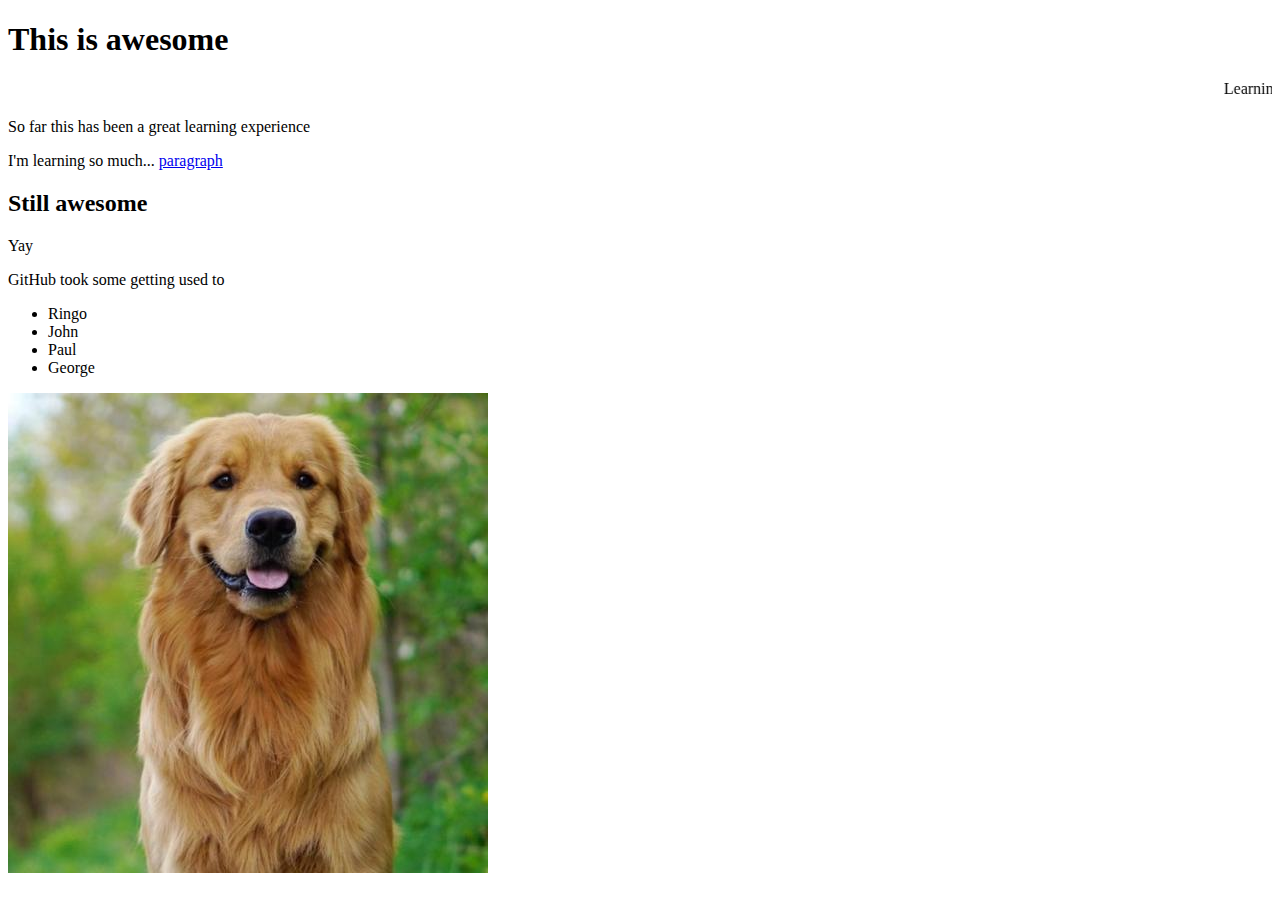
==== index.html @ ea0447c8 "Add files via upload" ====
<!DOCTYPE html> 
<html>
	<head> 
		<title> Branko's 1st Website </title>
	</head>	

	<body> 
		<h1>This is awesome</h1> 

		<marquee>Learning to code</marquee> 
	
		<p>So far this has been a great learning experience</p> 

		<p>I'm learning so much... <a href="second.html">paragraph</a></p>

		<h2>Still awesome</h2> 

		<p>Yay</p> 

		<p>GitHub took some getting used to</p>

		<ul> 
			<li>Ringo</li>
			<li>John</li>
			<li>Paul</li>
			<li>George</li>
		</ul>

		<img src="cutedog.jpg"/>
	</body>

</html>
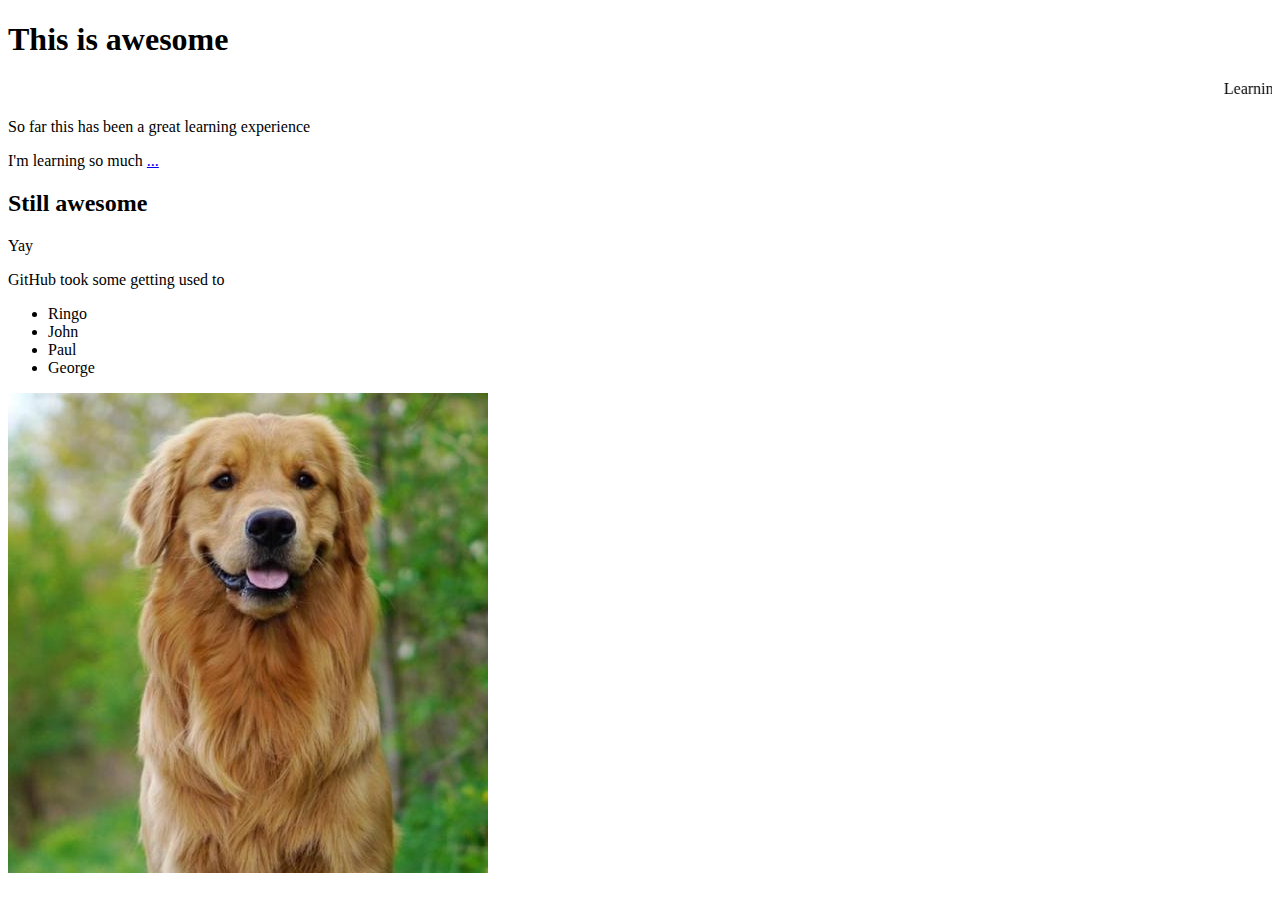
==== commit c62a53ab: "Update index.html" ====
--- a/index.html
+++ b/index.html
@@ -11,7 +11,7 @@
 	
 		<p>So far this has been a great learning experience</p> 
 
-		<p>I'm learning so much... <a href="second.html">paragraph</a></p>
+		<p>I'm learning so much <a href="second.html">...</a></p>
 
 		<h2>Still awesome</h2> 
 
@@ -29,4 +29,4 @@
 		<img src="cutedog.jpg"/>
 	</body>
 
-</html>+</html>
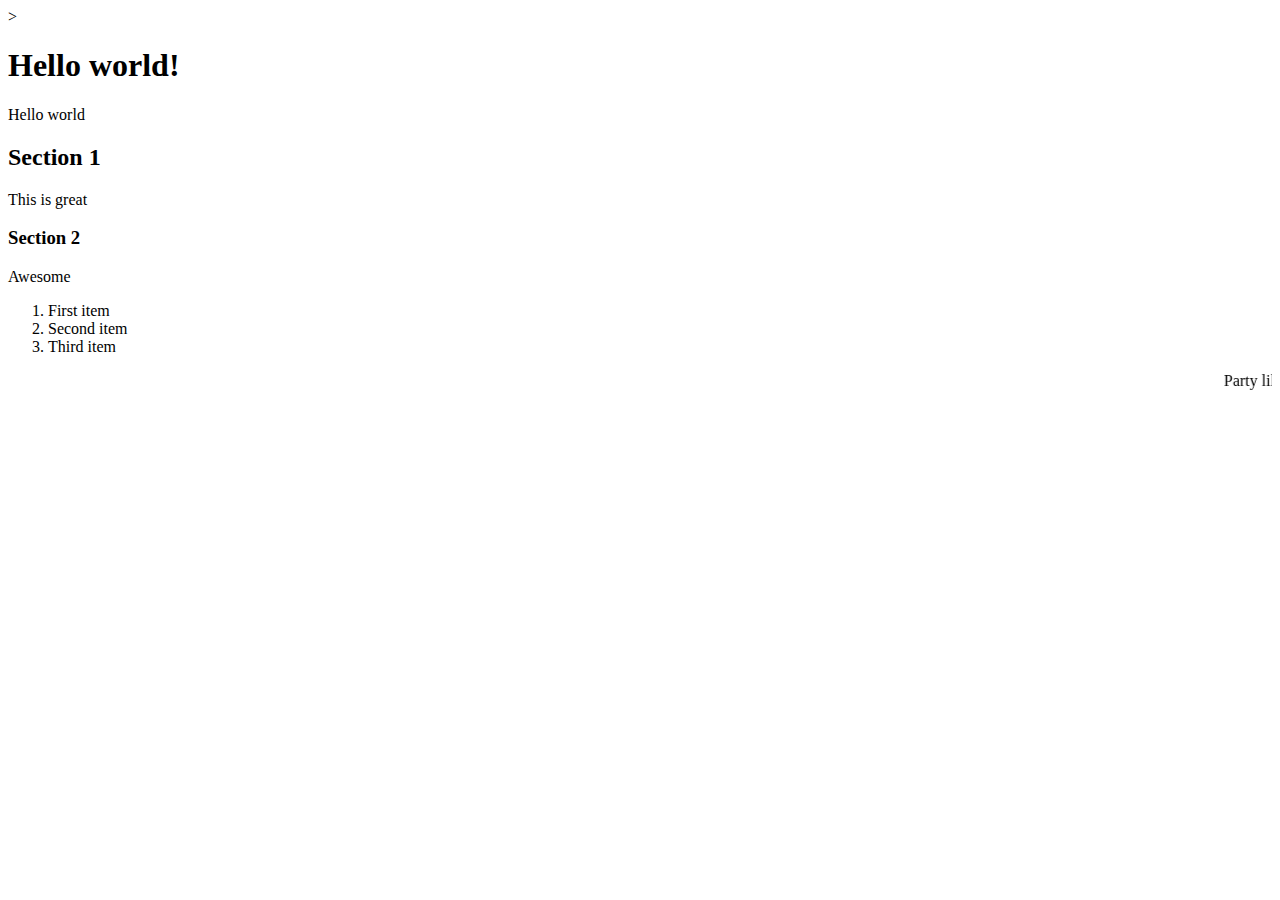
==== commit d520a1a8: "Add files via upload" ====
--- a/index.html
+++ b/index.html
@@ -1,32 +1,29 @@
-<!DOCTYPE html> 
-<html>
-	<head> 
-		<title> Branko's 1st Website </title>
-	</head>	
+<!DOCTYPE html>
 
-	<body> 
-		<h1>This is awesome</h1> 
+<htmL>
+<head>
+    <title>My First Website</title>
+</head>>
 
-		<marquee>Learning to code</marquee> 
-	
-		<p>So far this has been a great learning experience</p> 
+<body>
+    <H1>Hello world!</H1>
 
-		<p>I'm learning so much <a href="second.html">...</a></p>
+    <P>Hello world</P>
 
-		<h2>Still awesome</h2> 
+    <h2>Section 1</h2>
 
-		<p>Yay</p> 
+    <p>This is great</p>
 
-		<p>GitHub took some getting used to</p>
+    <h3>Section 2</h3>
 
-		<ul> 
-			<li>Ringo</li>
-			<li>John</li>
-			<li>Paul</li>
-			<li>George</li>
-		</ul>
+    <P>Awesome</P>
 
-		<img src="cutedog.jpg"/>
-	</body>
+    <ol> 
+        <li>First item</li>
+        <li>Second item</li>
+        <li>Third item</li>
+    </ol>
 
-</html>
+    <marquee> Party like it's 1999 </marquee>
+</body>
+</htmL>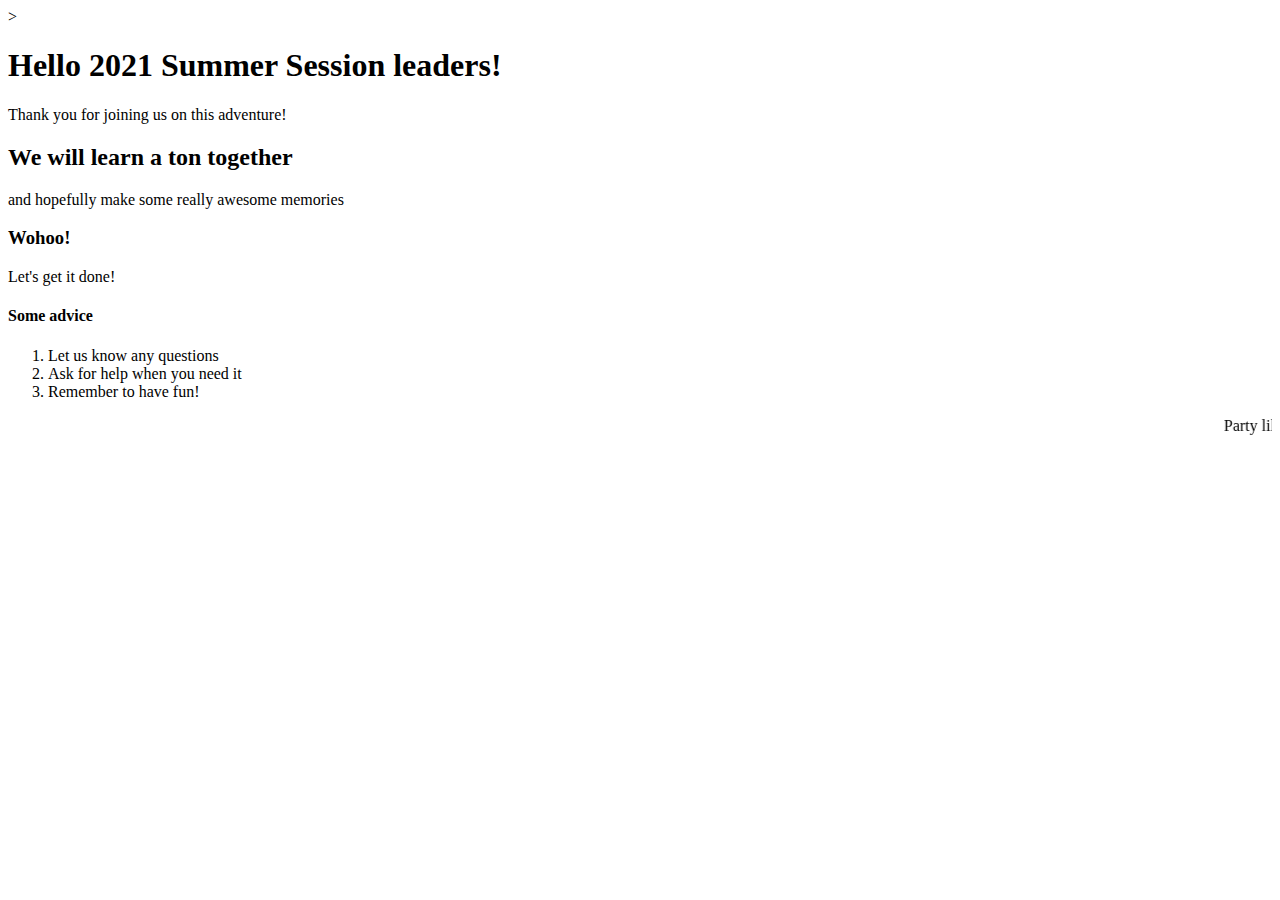
==== commit 81da1334: "Update index.html" ====
--- a/index.html
+++ b/index.html
@@ -2,28 +2,29 @@
 
 <htmL>
 <head>
-    <title>My First Website</title>
+    <title>My First EpiSchool Summer Session Website</title>
 </head>>
 
 <body>
-    <H1>Hello world!</H1>
+    <H1>Hello 2021 Summer Session leaders!</H1>
 
-    <P>Hello world</P>
+    <P>Thank you for joining us on this adventure!</P>
 
-    <h2>Section 1</h2>
+    <h2>We will learn a ton together</h2>
 
-    <p>This is great</p>
+    <p>and hopefully make some really awesome memories</p>
 
-    <h3>Section 2</h3>
+    <h3>Wohoo!</h3>
 
-    <P>Awesome</P>
+    <P>Let's get it done!</P>
 
+    <h4>Some advice</h4>
     <ol> 
-        <li>First item</li>
-        <li>Second item</li>
-        <li>Third item</li>
+        <li>Let us know any questions</li>
+        <li>Ask for help when you need it</li>
+        <li>Remember to have fun!</li>
     </ol>
 
     <marquee> Party like it's 1999 </marquee>
 </body>
-</htmL>+</htmL>
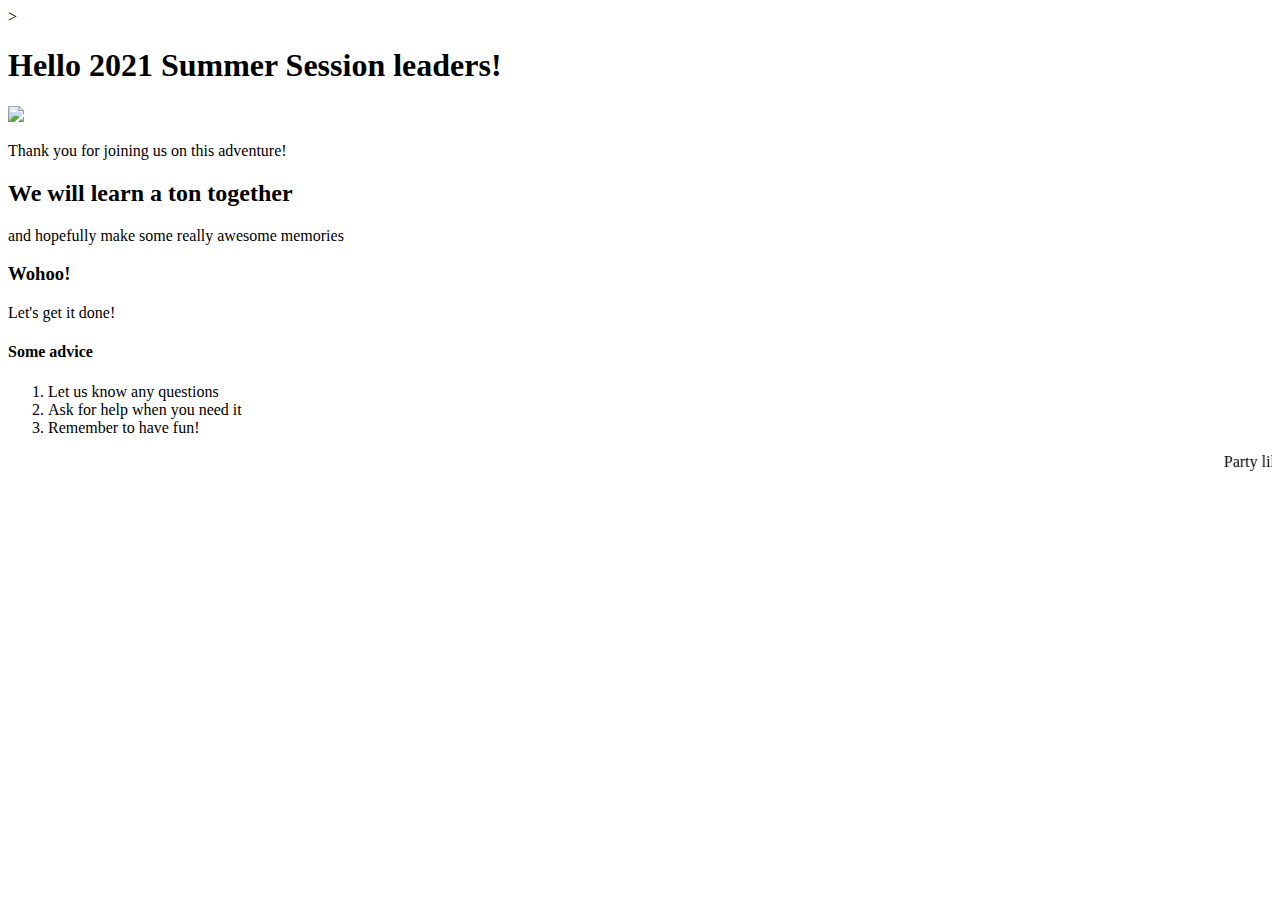
==== commit f2141f23: "Add files via upload" ====
--- a/index.html
+++ b/index.html
@@ -7,6 +7,8 @@
 
 <body>
     <H1>Hello 2021 Summer Session leaders!</H1>
+
+    <img src="EpiSchool Course/Surfing.jpg">
 
     <P>Thank you for joining us on this adventure!</P>
 
@@ -27,4 +29,4 @@
 
     <marquee> Party like it's 1999 </marquee>
 </body>
-</htmL>
+</htmL>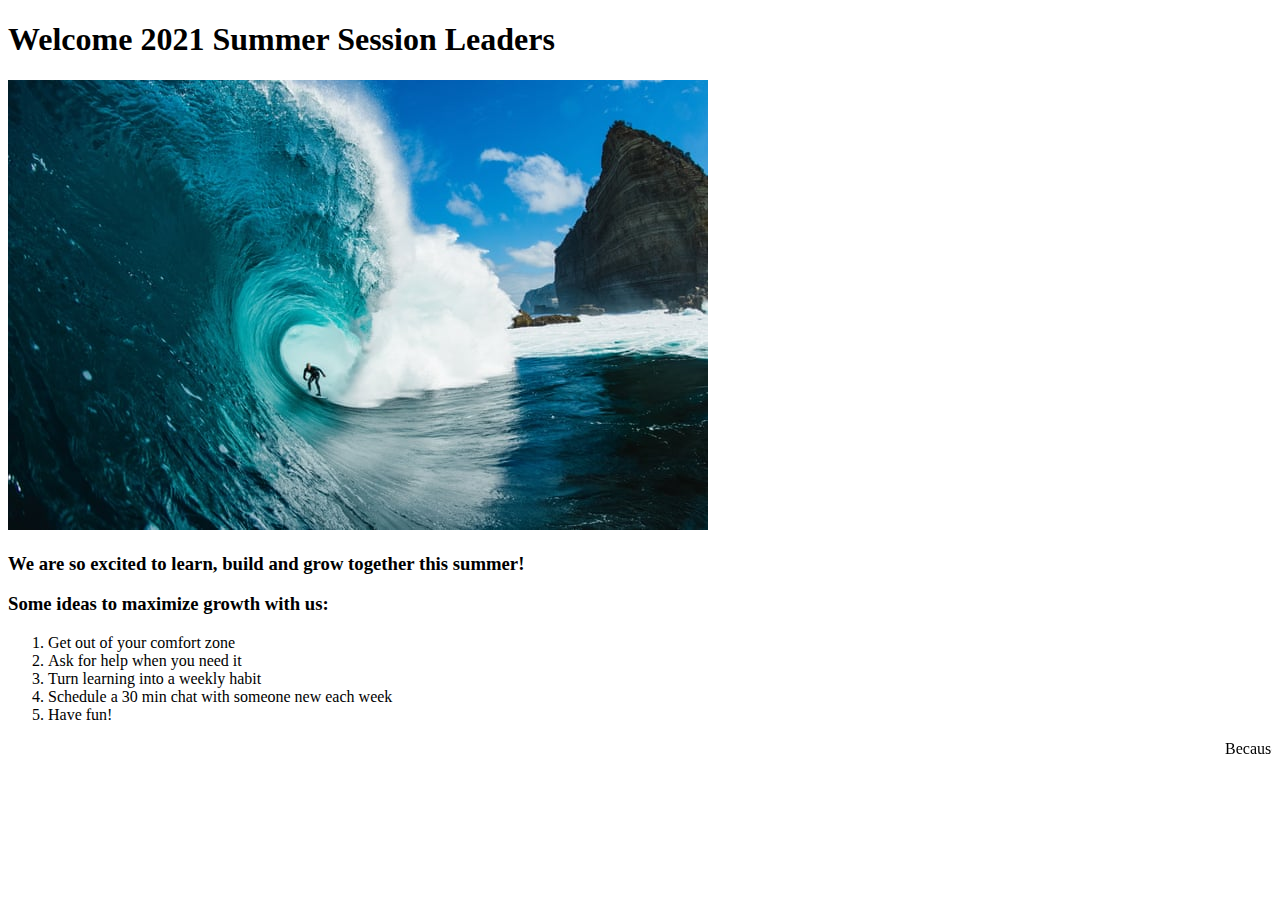
==== commit 1f10a7ee: "Add files via upload" ====
--- a/index.html
+++ b/index.html
@@ -3,30 +3,25 @@
 <htmL>
 <head>
     <title>My First EpiSchool Summer Session Website</title>
-</head>>
+</head>
 
 <body>
-    <H1>Hello 2021 Summer Session leaders!</H1>
 
-    <img src="EpiSchool Course/Surfing.jpg">
+    <H1>Welcome 2021 Summer Session Leaders</H1>
 
-    <P>Thank you for joining us on this adventure!</P>
+    <img src="Surfing.jpg">
 
-    <h2>We will learn a ton together</h2>
+    <h3>We are so excited to learn, build and grow together this summer!</h3>
 
-    <p>and hopefully make some really awesome memories</p>
-
-    <h3>Wohoo!</h3>
-
-    <P>Let's get it done!</P>
-
-    <h4>Some advice</h4>
+    <h3>Some ideas to maximize growth with us:</h3>
     <ol> 
-        <li>Let us know any questions</li>
-        <li>Ask for help when you need it</li>
-        <li>Remember to have fun!</li>
+        <li>Get out of your comfort zone</li>
+        <li>Ask for help when you need it</li>    
+        <li>Turn learning into a weekly habit</li>
+        <li>Schedule a 30 min chat with someone new each week</li>
+        <li>Have fun!</li>
     </ol>
 
-    <marquee> Party like it's 1999 </marquee>
+    <marquee> Because YOU are an EpiSchool member WE want to party like it's 1999 </marquee>
 </body>
 </htmL>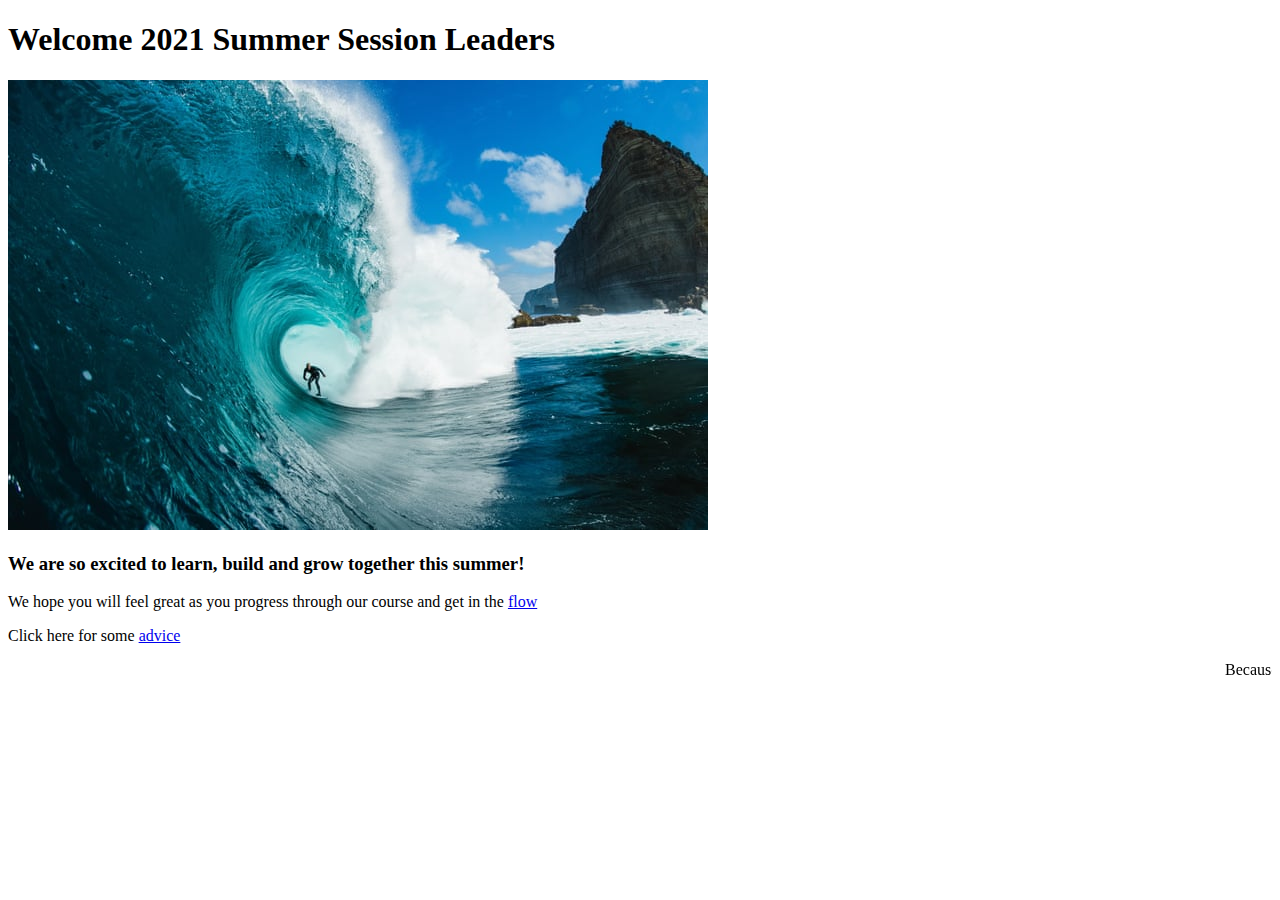
==== commit 7e110a02: "Add files via upload" ====
--- a/index.html
+++ b/index.html
@@ -13,15 +13,10 @@
 
     <h3>We are so excited to learn, build and grow together this summer!</h3>
 
-    <h3>Some ideas to maximize growth with us:</h3>
-    <ol> 
-        <li>Get out of your comfort zone</li>
-        <li>Ask for help when you need it</li>    
-        <li>Turn learning into a weekly habit</li>
-        <li>Schedule a 30 min chat with someone new each week</li>
-        <li>Have fun!</li>
-    </ol>
-
+    <p>We hope you will feel great as you progress through our course and get in the 
+        <a href="https://www.youtube.com/watch?v=8PTsNj5BOO0">flow</a>
+    </p>
+    <p>Click here for some <a href="Advice.html">advice</a></p>
     <marquee> Because YOU are an EpiSchool member WE want to party like it's 1999 </marquee>
 </body>
 </htmL>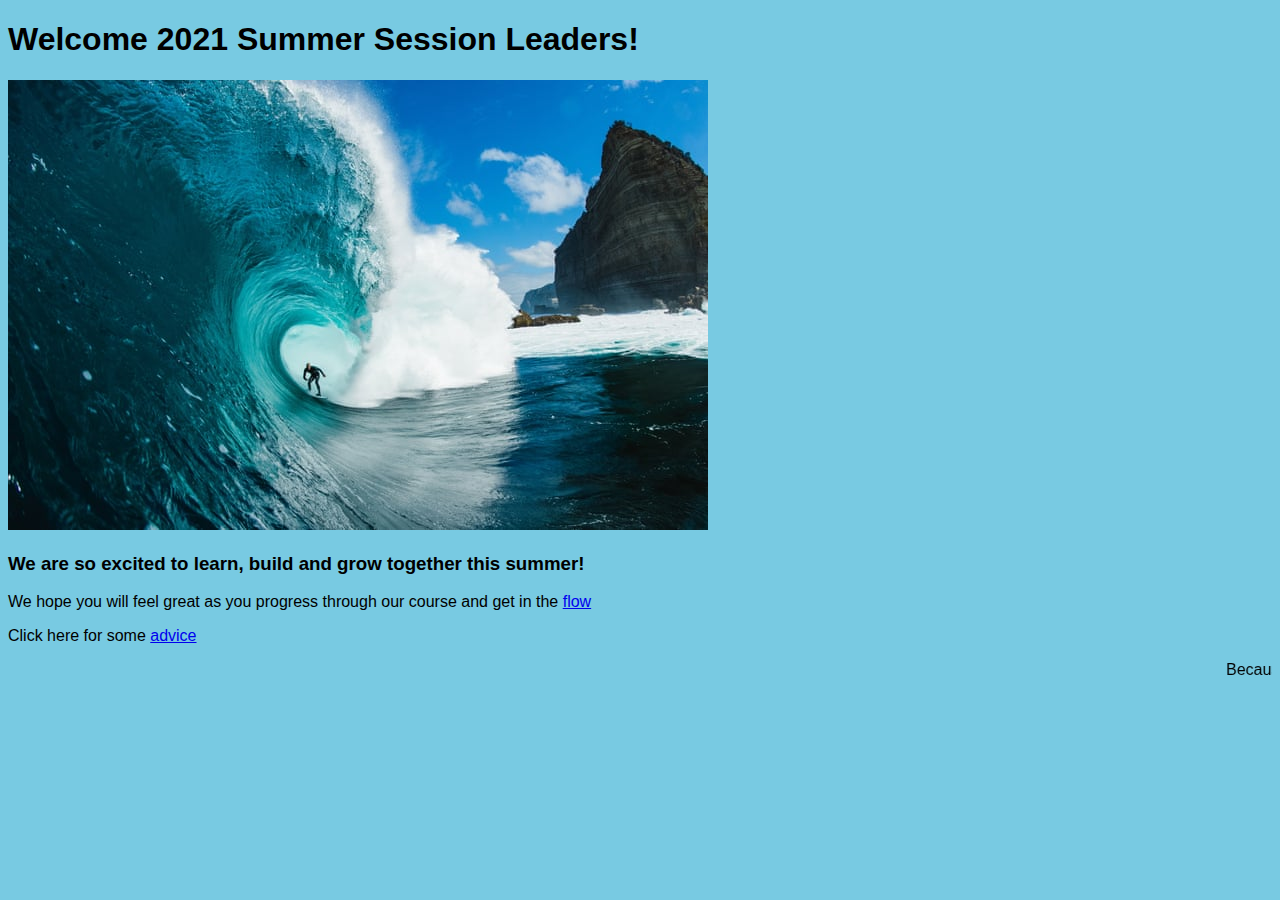
==== commit ac63690a: "Add files via upload" ====
--- a/index.html
+++ b/index.html
@@ -3,11 +3,12 @@
 <htmL>
 <head>
     <title>My First EpiSchool Summer Session Website</title>
+    <link rel="stylesheet"; href=style.css>    
 </head>
 
 <body>
-
-    <H1>Welcome 2021 Summer Session Leaders</H1>
+    
+    <h1>Welcome 2021 Summer Session Leaders!</h1>
 
     <img src="Surfing.jpg">
 
